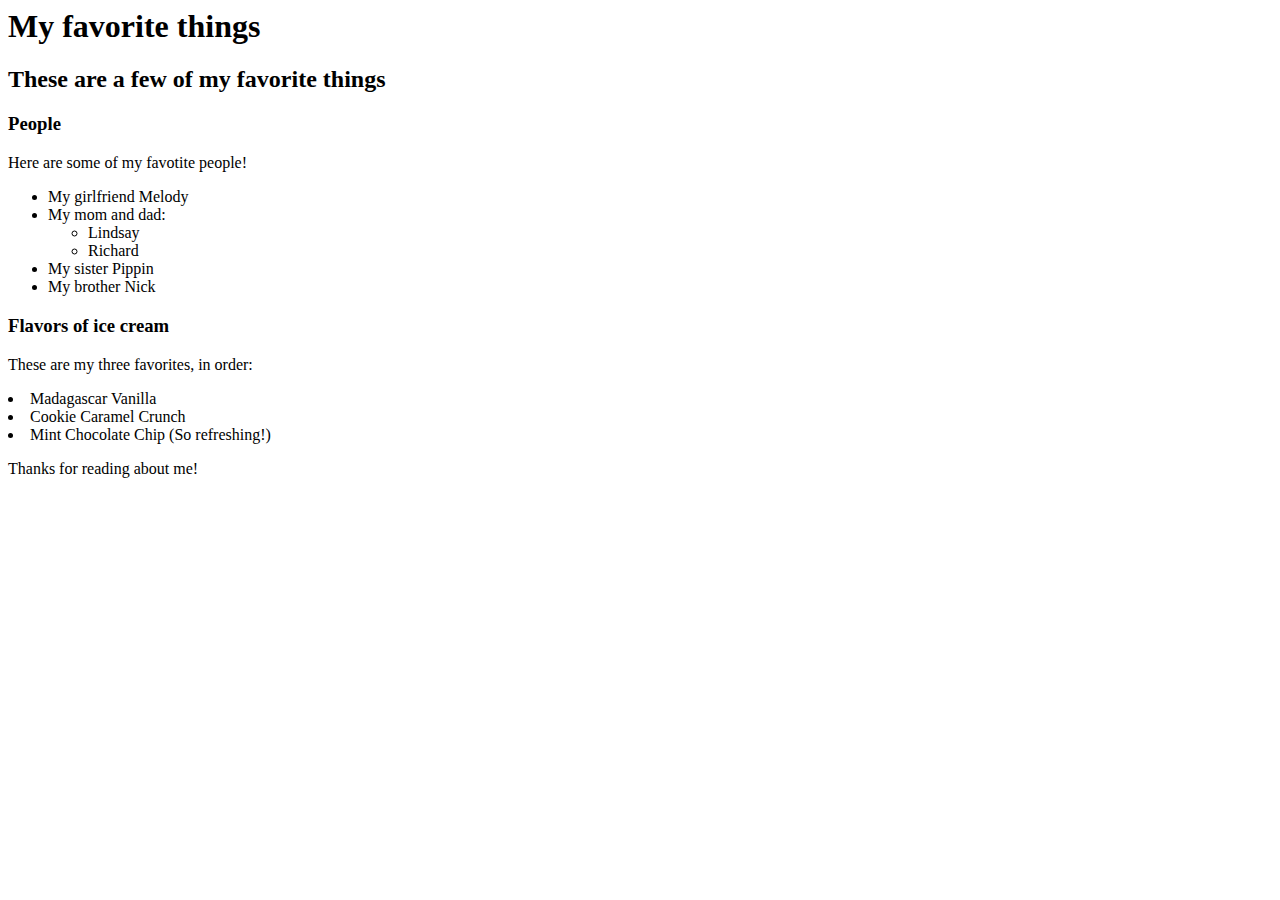
==== favorite-things.html @ 5aa0429f "add web page with info on favorite things" ====
<DOCTYPE html>
<html>
 <head>
     <title>Liz's favorite things</title>
</head>
<body>
    <h1>My favorite things</h1>
    <h2>These are a few of my favorite things</h2>

    <h3>People</h3>
    <p>
        Here are some of my favotite people!</p>
        <ul>
            <li>My girlfriend Melody</li>
            <li>My mom and dad:</li>
            <ul>
                <li>Lindsay</li>
                <li>Richard</li>
            </ul>
        </li>
        <li>My sister Pippin</li>
        <li>My brother Nick</li>
        </ul>

        <h3>Flavors of ice cream</h3>
        <p>These are my three favorites, in order:</p>
        <o>
            <li>Madagascar Vanilla</li>
            <li>Cookie Caramel Crunch</li>
            <li>Mint Chocolate Chip (So refreshing!)</li>
        </o>

    <p>Thanks for reading about me!</p>
  </body>
</html>
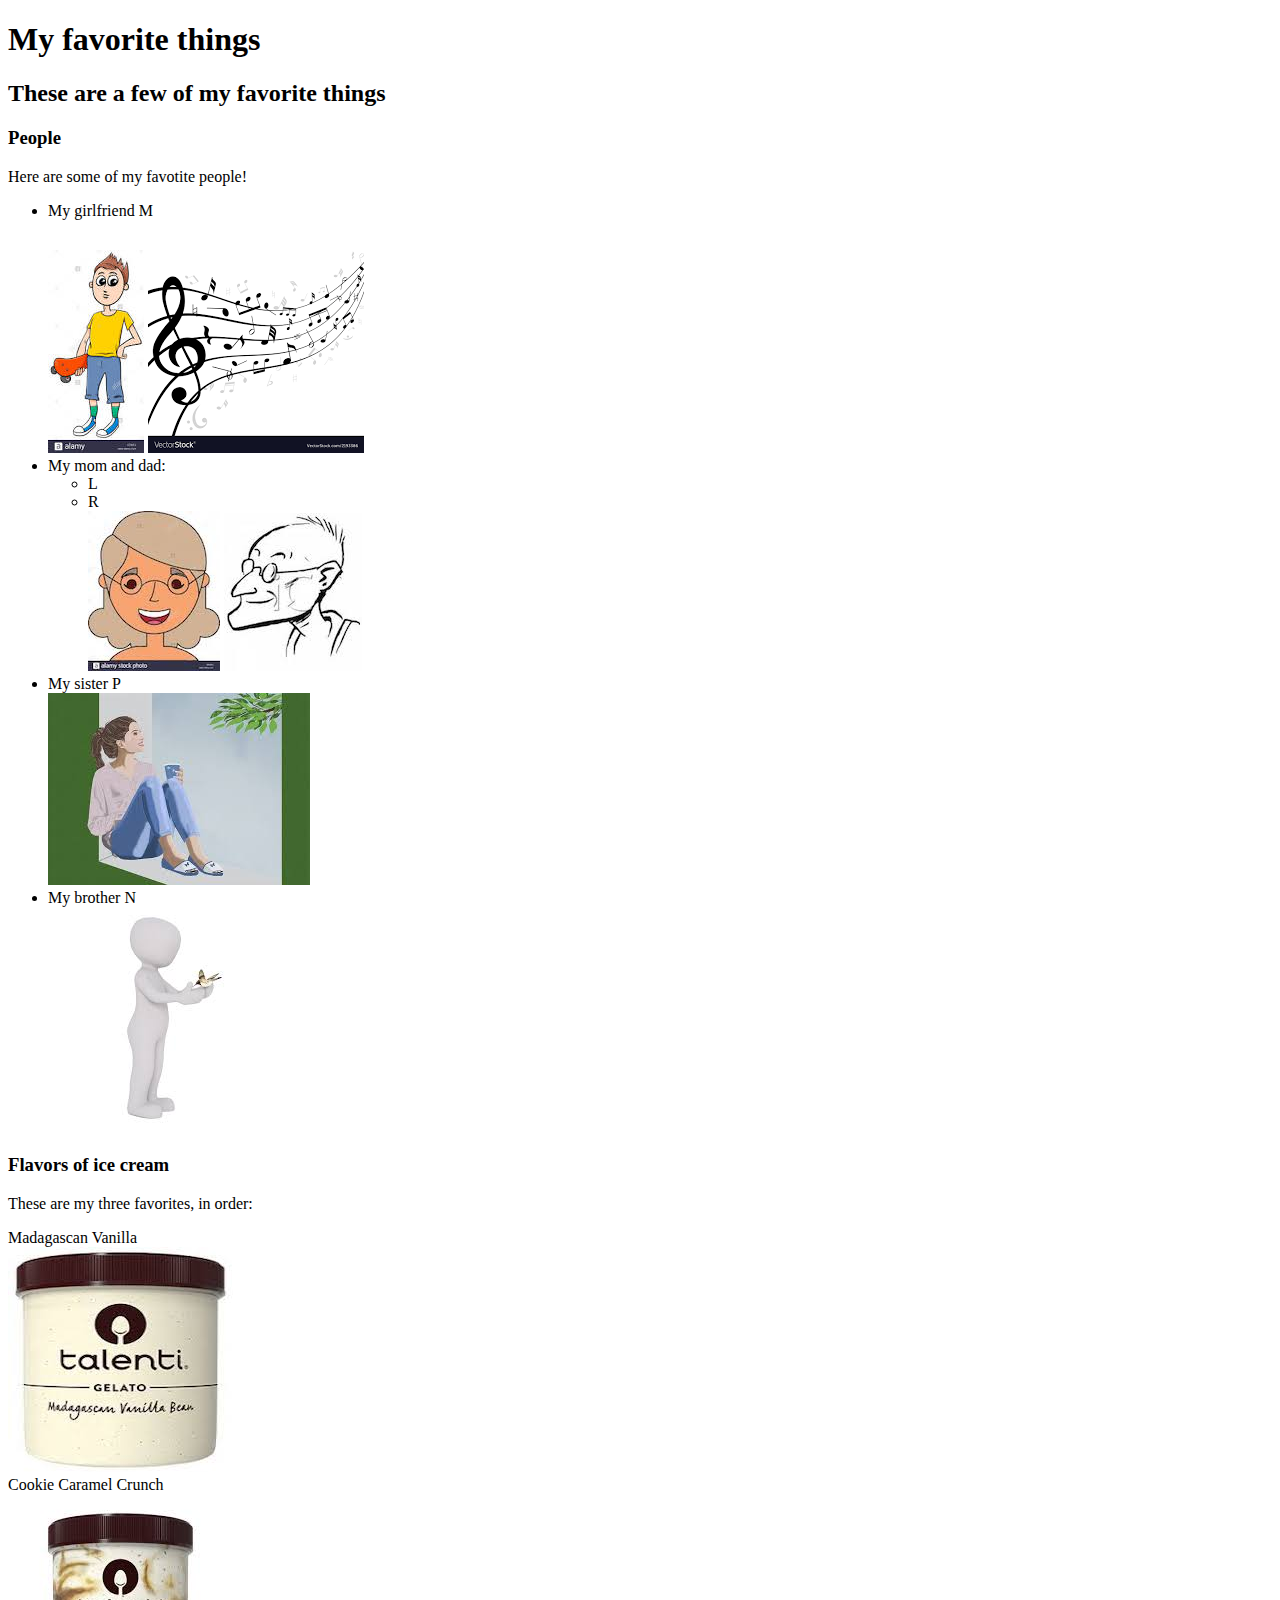
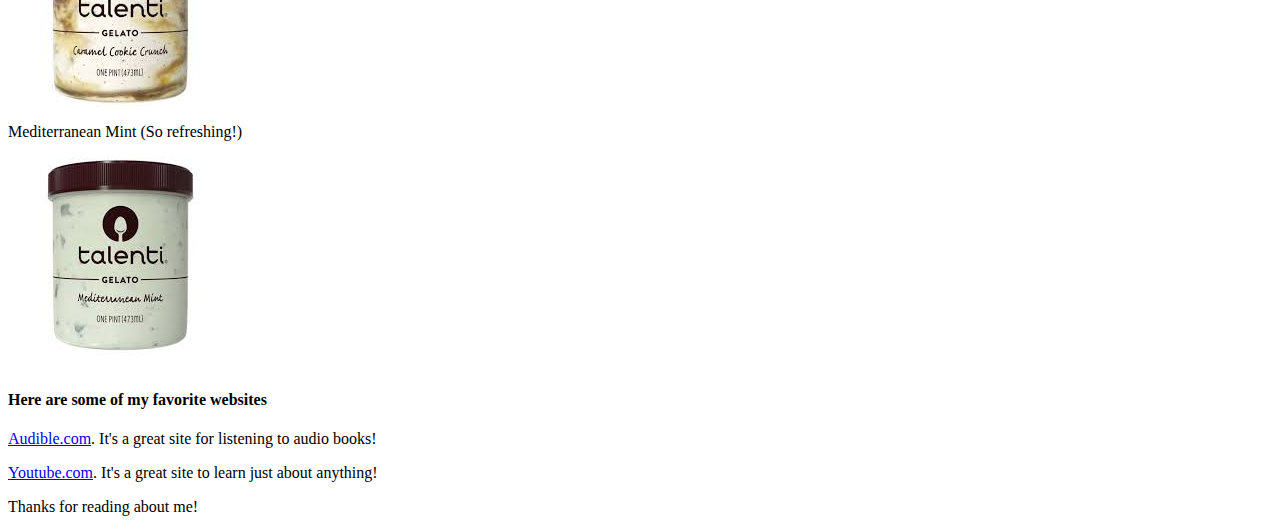
==== commit 395d9d58: "add README, CSS, and images" ====
--- a/favorite-things.html
+++ b/favorite-things.html
@@ -1,6 +1,6 @@
-<DOCTYPE html>
+<!DOCTYPE html>
 <html>
- <head>
+    <head>
      <title>Liz's favorite things</title>
 </head>
 <body>
@@ -8,28 +8,41 @@
     <h2>These are a few of my favorite things</h2>
 
     <h3>People</h3>
-    <p>
-        Here are some of my favotite people!</p>
-        <ul>
-            <li>My girlfriend Melody</li>
-            <li>My mom and dad:</li>
+    <p>Here are some of my favotite people!</p>
+    <ul>
+        <li>My girlfriend M</li>
+        <img src="img/m.jpeg" alt="A cartoon photo of a cute queer woman.">
+        <img src="img/music.jpeg" alt="A cartoon photo of music notes.">
+
+        <li>My mom and dad:</li>
             <ul>
-                <li>Lindsay</li>
-                <li>Richard</li>
-            </ul>
-        </li>
-        <li>My sister Pippin</li>
-        <li>My brother Nick</li>
+                <li>L</li>
+                <li>R</li>
+        <img src="img/mom.jpeg" alt="A cartoon photo of a mature woman.">
+        <img src="img/dad.jpeg" alt="A cartoon photo of a mature man.">
+              </ul>
+            </li>
+            <li>My sister P</li>
+            <img src="img/pippin.jpeg" alt="A cartoon photo of pretty lady.">
+            <li>My brother N</li>
+            <img src="img/nick.jpeg" alt="A cartoon photo of a man with a bird.">
         </ul>
 
         <h3>Flavors of ice cream</h3>
         <p>These are my three favorites, in order:</p>
         <o>
-            <li>Madagascar Vanilla</li>
+            <li>Madagascan Vanilla</li>
+            <img src="img/v.jpeg" alt="A photo of vanilla ice cream.">
             <li>Cookie Caramel Crunch</li>
-            <li>Mint Chocolate Chip (So refreshing!)</li>
+            <img src="img/cc.jpeg" alt="A photo of caramel cookie ice cream.">
+            <li>Mediterranean Mint (So refreshing!)</li>
+            <img src="img/mint.jpeg" alt="A photo of mint ice cream.">
         </o>
 
-    <p>Thanks for reading about me!</p>
-  </body>
+        <h4>Here are some of my favorite websites</h4>
+        <p><a href="https://www.audible.com/">Audible.com</a>. It's a great site for listening to audio books!</p>
+        <p><a href="https://www.youtube.com/">Youtube.com</a>. It's a great site to learn just about anything!</a> 
+        
+        <p>Thanks for reading about me!</p>
+    </body>
 </html>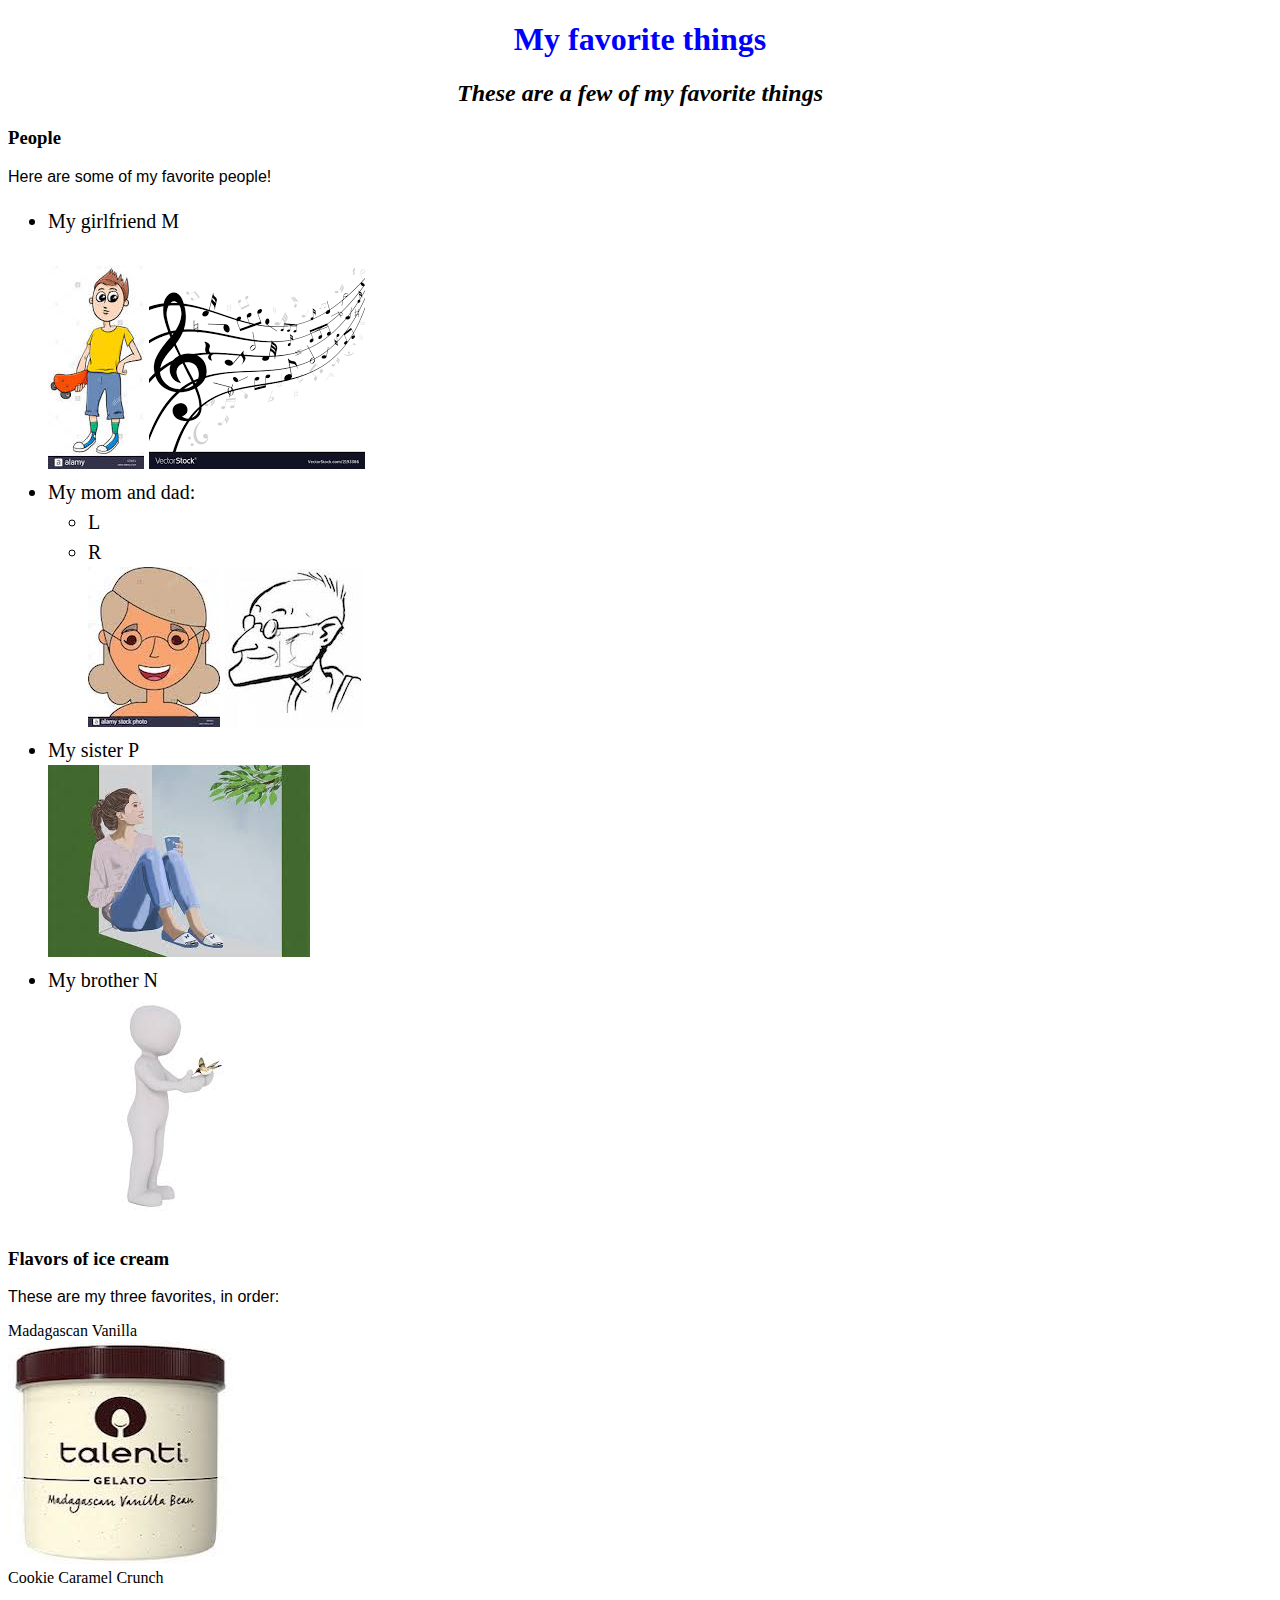
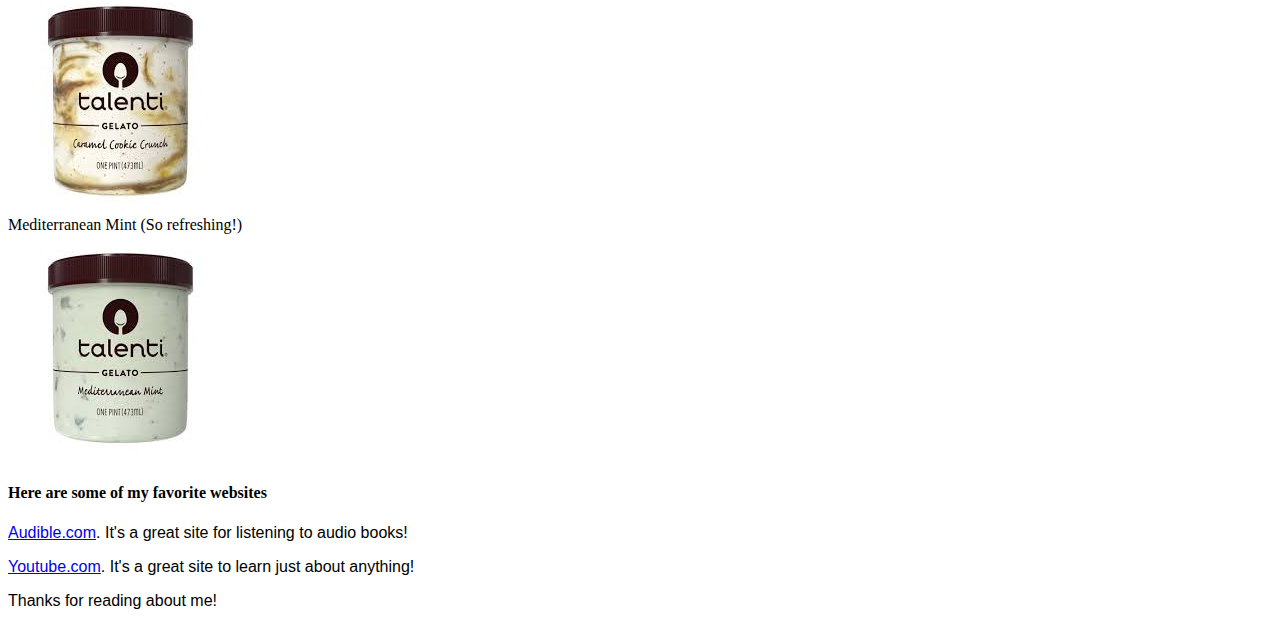
==== commit d93344c7: "Add a page about favorite places, add CSS styling to my-first-webpage.html, favorite-things.html, fa" ====
--- a/favorite-things.html
+++ b/favorite-things.html
@@ -1,18 +1,19 @@
 <!DOCTYPE html>
 <html>
     <head>
-     <title>Liz's favorite things</title>
-</head>
-<body>
-    <h1>My favorite things</h1>
-    <h2>These are a few of my favorite things</h2>
+        <link href="css/styles.css" rel="stylesheet" type="text/css">
+        <title>Liz's favorite things</title>
+    </head>
+    <body>
+        <h1>My favorite things</h1>
+        <h2>These are a few of my favorite things</h2>
 
-    <h3>People</h3>
-    <p>Here are some of my favotite people!</p>
-    <ul>
-        <li>My girlfriend M</li>
-        <img src="img/m.jpeg" alt="A cartoon photo of a cute queer woman.">
-        <img src="img/music.jpeg" alt="A cartoon photo of music notes.">
+            <h3>People</h3>
+                <p>Here are some of my favorite people!</p>
+                    <ul>
+                    <li>My girlfriend M</li>
+                    <img src="img/m.jpeg" alt="A cartoon photo of a cute queer woman.">
+                    <img src="img/music.jpeg" alt="A cartoon photo of music notes.">
 
         <li>My mom and dad:</li>
             <ul>
--- a/css/styles.css
+++ b/css/styles.css
@@ -0,0 +1,18 @@
+h1 {
+  color: #00f;
+  text-align: center;
+}
+
+h2 {
+  font-style: italic;
+  text-align: center;
+}
+
+p { 
+  font-family: sans-serif;
+}
+
+ul {
+  font-size: 20px;
+  line-height: 30px;
+}
